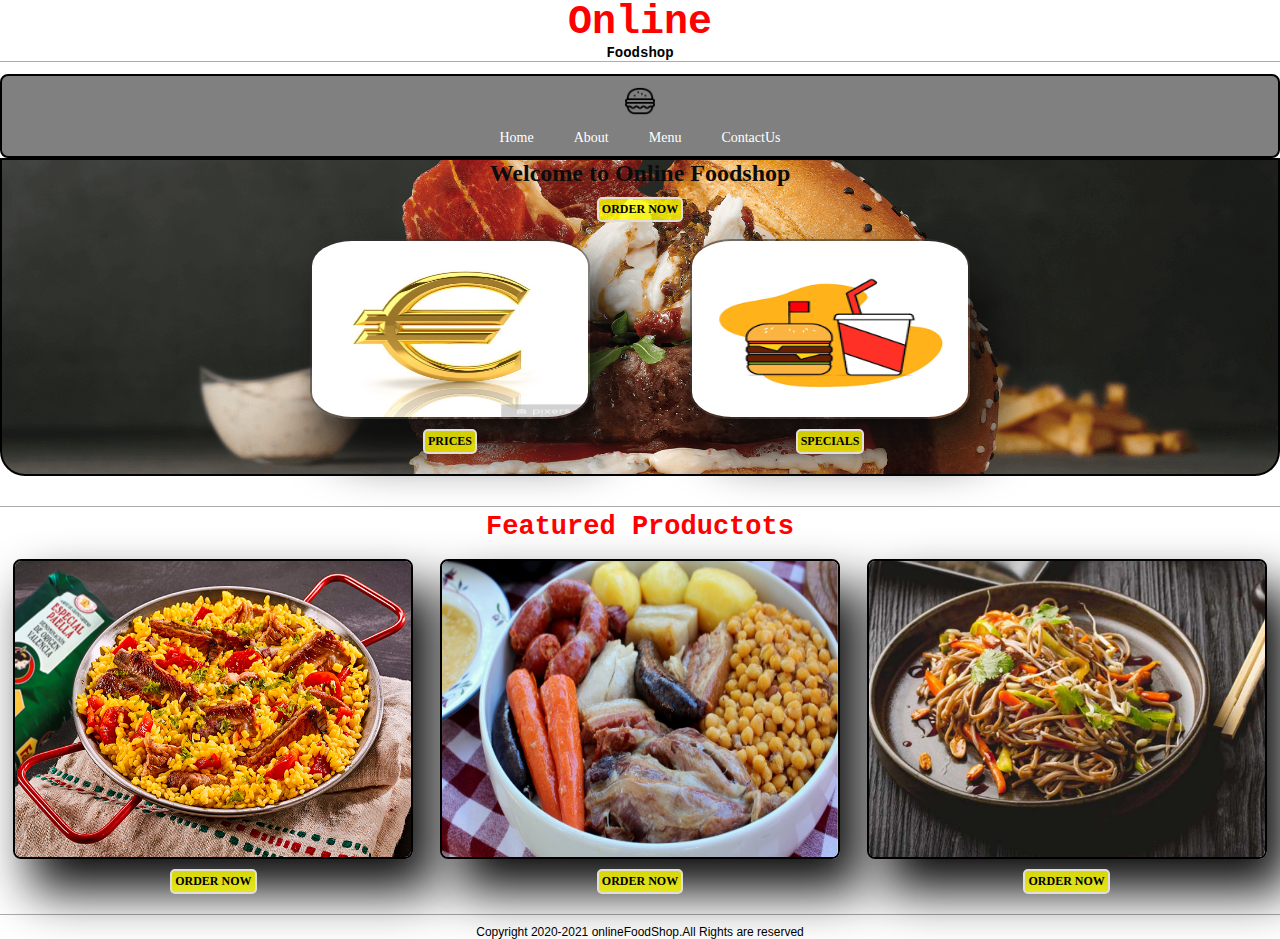
==== index.html @ f8b3b874 "web comida" ====
<!DOCTYPE html>
<html lang="en">

<head>
    <meta charset="UTF-8">
    <meta http-equiv="X-UA-Compatible" content="IE=edge">
    <meta name="viewport" content="width=device-width, initial-scale=1.0">
    <title>Web Comida Online</title>
    <link rel="stylesheet" href="./style/style.css">
</head>

<body>

    <header>
        <!-----Header Titulos----->
        <div class="titulo">
            <h1>Online</h1>
        </div>
        <div class="titulo2">
            <h4>Foodshop</h4>
        </div>

        <div class="containerNav">
            <!-----Header Logo----->
            <div class="headerLogo">
                <img src="./assets/logo hamburguesa.png" alt="logo hamburguesa">
            </div>

            <!-----Header link----->
            <nav class="headerLink">
                <a class="caja-1" href="">Home</a>
                <a class="caja-2" href="">About</a>
                <a class="caja-3" href="">Menu</a>
                <a class="caja-4" href="./pages/contact.html" target="_blank">ContactUs</a>
            </nav>
        </div>
    </header>
    <!---------------------PRESENTACION-------------------->
    <section class="presentacion">
        <div class="container">
            <!-- texto -->
            <div class="content">
                <h2>Welcome to Online Foodshop</h2>
                <a class="boton1" href="./index.html">ORDER NOW</a>
            </div>
            <!-- PRECIES -->
            <div class="content2">
                <div class="content2-1">
                    <img src="./assets/euro.jpg" alt="euro">
                    <a class="boton1" href="./index.html">PRICES</a>
                </div>
                <!-- SPECIAL -->
                <div class="content2-1">
                    <img src="./assets/CAMARERO.png" alt="camarero">
                    <a class="boton1" href="./index.html">SPECIALS</a>
                </div>
            </div>
        </div>
    </section>
    <!---------------------INFORMACION---------------------->
    <section class="informacion">
        <!--TITULO de INFORMACION-->
        <div class="tituloInformacion">
            <h2> Featured Productots</h2>
        </div>

        <!--CAJAS DE MENU-->
        <div class="boxes">
            <div class="box1">
                <img src="./assets/arroz.jpg" alt="arroz">
                <a class="boton1 " href="./index.html">ORDER NOW</a>
            </div>

            <div class="box1">
                <img src="./assets/cocido.jpg" alt="cocido">
                <a class="boton1 " href="./index.html">ORDER NOW</a>
            </div>

            <div class="box1">
                <img src="./assets/detox-week-receta-wok-verduras-1-1200x900.jpg" alt="fideos">
                <a class="boton1 " href="./index.html">ORDER NOW</a>
            </div>
        </div>

    </section>
    <!--------------------------------------FOOTER---------------------------->
    <footer>
        <div class="foter">
            <p>Copyright 2020-2021 onlineFoodShop.All Rights are reserved</p>
        </div>
    </footer>

</body>

</html>
---- style/style.css ----
* {
    margin: 0;
    padding: 0;
    box-sizing: border-box;
}

/***************HEADER*************/
.titulo {
    color: red;
    font-family: 'Courier New', Courier, monospace;
    font-size: 15px;
    display: flex;
    align-items: center;
    flex-direction: column;
    font-size: 20px;
}

.titulo2 {
    font-family: 'Courier New', Courier, monospace;
    font-size: 14px;
    font-weight: bold;
    display: flex;
    align-items: center;
    flex-direction: column;
    border-bottom: 0.5px #918f8fbb solid;
}

.containerNav {
    background-color: #808080;
    width: 100%;
    display: flex;
    align-items: center;
    flex-direction: column;
    border-radius: 8px;
    border: 2px solid black;
    margin-top: 12px;
}

.headerLogo img {
    width: 30px;
}

.headerLogo img:hover{
    border-radius: 8px;
    box-shadow: 15px 10px 30px rgb(47, 255, 0);
    background-color: rgba(185, 27, 27, 0.461);
    cursor: pointer;  
}
.headerLogo {
    margin-top: 10px;
    margin-bottom: 10px;
}

.headerLink {
    display: flex;
    gap: 40px;
    margin-bottom: 10px;
}


[class ^="caja-"] {
    font-size: 14px;
    color: #FFFFFF;
    text-decoration: none;
    border-radius: 5px;
}

[class ^="caja-"]:hover{
    box-shadow: 15px 10px 30px rgba(47, 255, 0, 0.533);
    background-color: rgba(185, 27, 27, 0.461);
    cursor: pointer;
}

/****************PRESENTACION ****************/
.presentacion{
    border-bottom: 0.5px #918f8fbb solid;
    padding-bottom: 30px;
}
.container {
    background-image: url(../assets/burratisima.png);
    background-position: center;
    background-size: cover;
    border-bottom-left-radius: 25px;
    border-bottom-right-radius: 25px;
    border: 2px solid black;
}

.content {
    display: flex;
    flex-direction: column;
    align-items: center;
}

.content h2 {
    color: rgb(12, 12, 12);
}

.boton1 { /********** botones de la paginaa********/
    padding: 3px;
    margin-top: 10px;
    font-weight: bold;
    color: black;
    background-color: #ffff00ca;
    text-decoration: none;
    border: 2px solid rgb(226, 221, 221);
    border-radius: 5px;
    font-family: 'Times New Roman', Times, serif;
    font-size: 12px;
}

.boton1:hover{
    box-shadow: 15px 10px 30px rgba(47, 255, 0, 0.533);
    background-color: rgba(185, 27, 27, 0.689);
    cursor: pointer; 
}
.boton1:active{
    background-color: rgba(56, 56, 185, 0.84);
    font-family: 'Courier New', Courier, monospace;
}

.content2 {
    display: flex;
    gap: 20px;
    justify-content:center;
    gap: 100px;
}

.content2-1 {
    display: flex;
    flex-direction: column;
    align-items: center;
    margin-top: 17px;
    margin-bottom: 20px;
}

.content2-1 img {
    display: flex;
    width: 280px;
    height: 180px;
    border-radius: 15%;
    border: 2.3px solid rgba(48, 47, 47, 0.603);
    box-shadow: 20px 30px 50px 2px rgb(12, 12, 12);
}

.content2-1 img:hover{
    cursor: pointer; 
    box-shadow: 15px 10px 30px rgba(47, 255, 0, 0.56);
}

/*********************INFORMACION*****************/
.tituloInformacion {
    color: red;
    font-family: 'Courier New', Courier, monospace;
    font-size: 18px;
    display: flex;
    align-items: center;
    flex-direction: column;
    margin-top: 5px;
}

.boxes {
    display: flex;
    align-items: center;
    justify-content: space-around;
    margin-top: 17px;
    margin-bottom: 20px;
}


.box1 {
    display: flex;
    flex-direction: column;
    align-items: center;
    justify-content: space-around;
}

.box1 img {
    display: flex;
    width: 400px;
    height: 300px;
    border-radius: 8px;
    border: 2px solid black;
    box-shadow: 20px 30px 50px 2px rgb(12, 12, 12);
}

.box1 img:hover{
    box-shadow: 15px 10px 30px rgba(48, 255, 2, 0.502);
    cursor: pointer;
}

/************************* FOOTER*******************/
footer{
    border-top: 0.5px #918f8fbb solid;
}
.foter {
    margin-top: 10px;
    font-size: 12px;
    text-align: center;
    font-family: Impact, Haettenschweiler, 'Arial Narrow Bold', sans-serif;
}
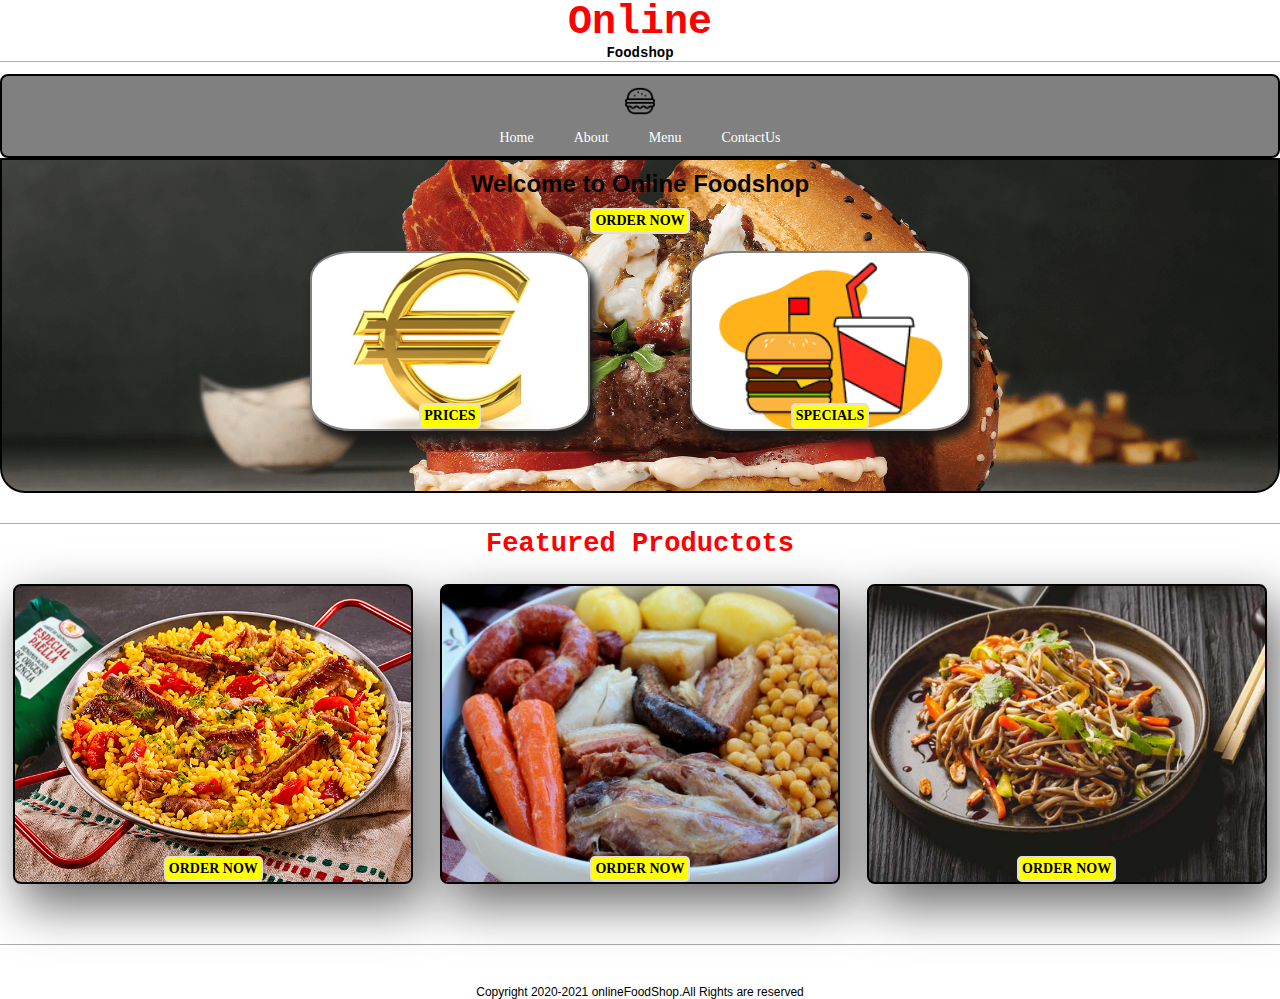
==== commit 797c0707: "modificacion de index y creacion de about" ====
--- a/index.html
+++ b/index.html
@@ -29,7 +29,7 @@
             <!-----Header link----->
             <nav class="headerLink">
                 <a class="caja-1" href="">Home</a>
-                <a class="caja-2" href="">About</a>
+                <a class="caja-2" href="./pages/about.html" target="_blank">About</a>
                 <a class="caja-3" href="">Menu</a>
                 <a class="caja-4" href="./pages/contact.html" target="_blank">ContactUs</a>
             </nav>
@@ -46,12 +46,10 @@
             <!-- PRECIES -->
             <div class="content2">
                 <div class="content2-1">
-                    <img src="./assets/euro.jpg" alt="euro">
                     <a class="boton1" href="./index.html">PRICES</a>
                 </div>
                 <!-- SPECIAL -->
-                <div class="content2-1">
-                    <img src="./assets/CAMARERO.png" alt="camarero">
+                <div class="content2-2">
                     <a class="boton1" href="./index.html">SPECIALS</a>
                 </div>
             </div>
@@ -67,17 +65,14 @@
         <!--CAJAS DE MENU-->
         <div class="boxes">
             <div class="box1">
-                <img src="./assets/arroz.jpg" alt="arroz">
                 <a class="boton1 " href="./index.html">ORDER NOW</a>
             </div>
 
-            <div class="box1">
-                <img src="./assets/cocido.jpg" alt="cocido">
+            <div class="box2">
                 <a class="boton1 " href="./index.html">ORDER NOW</a>
             </div>
 
-            <div class="box1">
-                <img src="./assets/detox-week-receta-wok-verduras-1-1200x900.jpg" alt="fideos">
+            <div class="box3">
                 <a class="boton1 " href="./index.html">ORDER NOW</a>
             </div>
         </div>
--- a/style/style.css
+++ b/style/style.css
@@ -42,7 +42,7 @@
 
 .headerLogo img:hover{
     border-radius: 8px;
-    box-shadow: 15px 10px 30px rgb(47, 255, 0);
+    box-shadow: 1px 0.1px 40px rgb(47, 255, 0);
     background-color: rgba(185, 27, 27, 0.461);
     cursor: pointer;  
 }
@@ -66,7 +66,8 @@
 }
 
 [class ^="caja-"]:hover{
-    box-shadow: 15px 10px 30px rgba(47, 255, 0, 0.533);
+    padding: 1px;
+    box-shadow: 1px 0.1px 40px rgb(47, 255, 0);
     background-color: rgba(185, 27, 27, 0.461);
     cursor: pointer;
 }
@@ -77,6 +78,7 @@
     padding-bottom: 30px;
 }
 .container {
+    padding-bottom: 40px;
     background-image: url(../assets/burratisima.png);
     background-position: center;
     background-size: cover;
@@ -86,13 +88,15 @@
 }
 
 .content {
+    margin-top: 10px;
     display: flex;
     flex-direction: column;
     align-items: center;
 }
 
 .content h2 {
-    color: rgb(12, 12, 12);
+    font-family:'Franklin Gothic Medium', 'Arial Narrow', Arial, sans-serif;
+    color: rgb(5, 5, 5);
 }
 
 .boton1 { /********** botones de la paginaa********/
@@ -100,17 +104,16 @@
     margin-top: 10px;
     font-weight: bold;
     color: black;
-    background-color: #ffff00ca;
+    background-color: #ffff00;
     text-decoration: none;
     border: 2px solid rgb(226, 221, 221);
     border-radius: 5px;
     font-family: 'Times New Roman', Times, serif;
-    font-size: 12px;
+    font-size: 14px;
 }
 
 .boton1:hover{
-    box-shadow: 15px 10px 30px rgba(47, 255, 0, 0.533);
-    background-color: rgba(185, 27, 27, 0.689);
+    background-color: rgba(234, 102, 102, 0.811);
     cursor: pointer; 
 }
 .boton1:active{
@@ -120,29 +123,49 @@
 
 .content2 {
     display: flex;
-    gap: 20px;
     justify-content:center;
     gap: 100px;
 }
 
 .content2-1 {
-    display: flex;
+    background-image: url(../assets/euro.jpg);
+    background-position: center;
+    background-size: cover;
+    border-radius: 15%;
+    border: 2.3px solid rgba(48, 47, 47, 0.603);
+    box-shadow: 5px 10px 10px 1px rgba(27, 26, 26, 0.982);
+    width: 280px;
+    height: 180px;
+    display: flex;
+    justify-content: flex-end;
     flex-direction: column;
     align-items: center;
     margin-top: 17px;
     margin-bottom: 20px;
 }
-
-.content2-1 img {
-    display: flex;
+.content2-2{
+    background-image: url(../assets/CAMARERO.png);
+    background-position: center;
+    background-size: cover;
+    border-radius: 15%;
+    border: 2.3px solid rgba(48, 47, 47, 0.603);
+    box-shadow: 5px 10px 10px 1px rgba(22, 21, 21, 0.939);
     width: 280px;
     height: 180px;
-    border-radius: 15%;
-    border: 2.3px solid rgba(48, 47, 47, 0.603);
-    box-shadow: 20px 30px 50px 2px rgb(12, 12, 12);
-}
-
-.content2-1 img:hover{
+    display: flex;
+    justify-content: flex-end;
+    flex-direction: column;
+    align-items: center;
+    margin-top: 17px;
+    margin-bottom: 20px;
+}
+
+
+.content2-1:hover{
+    cursor: pointer; 
+    box-shadow: 15px 10px 30px rgba(47, 255, 0, 0.56);
+}
+.content2-2:hover{
     cursor: pointer; 
     box-shadow: 15px 10px 30px rgba(47, 255, 0, 0.56);
 }
@@ -156,34 +179,71 @@
     align-items: center;
     flex-direction: column;
     margin-top: 5px;
+    margin-bottom: 25px;
 }
 
 .boxes {
     display: flex;
     align-items: center;
     justify-content: space-around;
-    margin-top: 17px;
-    margin-bottom: 20px;
+    margin-top: 20px;
+    margin-bottom: 60px;
 }
 
 
 .box1 {
     display: flex;
-    flex-direction: column;
-    align-items: center;
-    justify-content: space-around;
-}
-
-.box1 img {
-    display: flex;
+    flex-direction: row;
+    align-items: flex-end;
+    justify-content: space-around;
+    background-image: url(../assets/arroz.jpg);
+    background-position: center;
+    background-size: cover;
     width: 400px;
     height: 300px;
     border-radius: 8px;
     border: 2px solid black;
-    box-shadow: 20px 30px 50px 2px rgb(12, 12, 12);
-}
-
-.box1 img:hover{
+    box-shadow: 10px 20px 50px 2px rgba(12, 12, 12, 0.606);
+}
+
+
+.box2 {
+    display: flex;
+    flex-direction: row;
+    align-items: flex-end;
+    justify-content: space-around;
+    background-image: url(../assets/cocido.jpg);
+    background-position: center;
+    background-size: cover;
+    width: 400px;
+    height: 300px;
+    border-radius: 8px;
+    border: 2px solid black;
+    box-shadow: 10px 20px 50px 0.5px rgba(12, 12, 12, 0.605);
+}
+.box3 {
+    display: flex;
+    flex-direction: row;
+    align-items: flex-end;
+    justify-content: space-around;
+    background-image: url(../assets/detox-week-receta-wok-verduras-1-1200x900.jpg);
+    background-position: center;
+    background-size: cover;
+    width: 400px;
+    height: 300px;
+    border-radius: 8px;
+    border: 2px solid black;
+    box-shadow: 10px 20px 50px 2px rgba(12, 12, 12, 0.606);
+}
+.box1:hover{
+    box-shadow: 15px 10px 30px rgba(48, 255, 2, 0.502);
+    cursor: pointer;
+}
+.box2:hover{
+    box-shadow: 15px 10px 30px rgba(48, 255, 2, 0.502);
+    cursor: pointer;
+}
+.box3:hover{
     box-shadow: 15px 10px 30px rgba(48, 255, 2, 0.502);
     cursor: pointer;
 }
@@ -193,7 +253,7 @@
     border-top: 0.5px #918f8fbb solid;
 }
 .foter {
-    margin-top: 10px;
+    margin-top: 40px;
     font-size: 12px;
     text-align: center;
     font-family: Impact, Haettenschweiler, 'Arial Narrow Bold', sans-serif;
